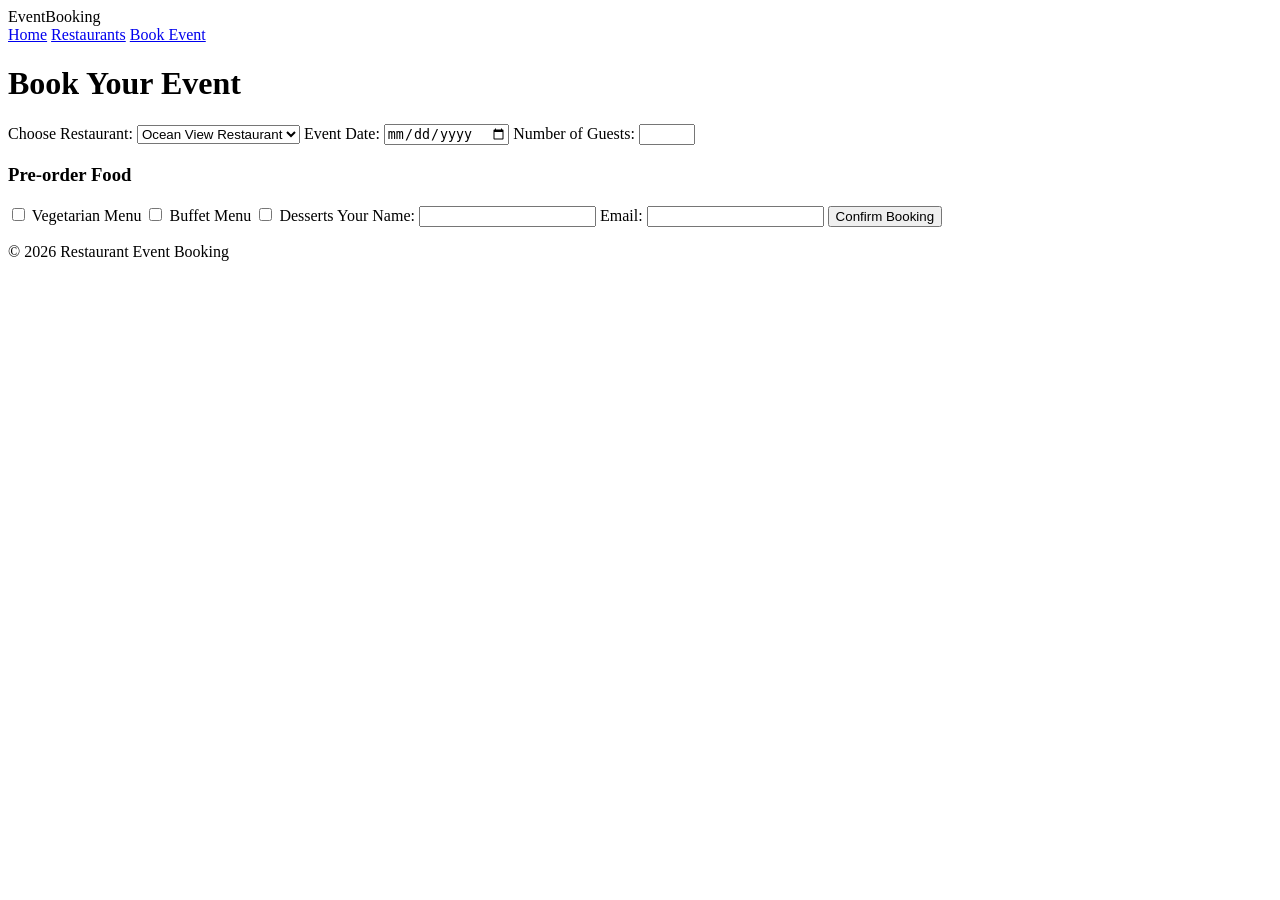
==== booking.html @ 02673bd4 "update" ====
<!DOCTYPE html>
<html lang="en">
<head>
  <meta charset="UTF-8">
  <title>Book Event</title>
  <link rel="stylesheet" href="css/style.css">
</head>
<body>
  <header>
    <div class="logo"> EventBooking</div>
    <nav>
      <a href="index.html">Home</a>
      <a href="events.html">Restaurants</a>
      <a href="booking.html" class="active">Book Event</a>
    </nav>
  </header>

  <main>
    <h1>Book Your Event</h1>
    <form action="confirmation.html" method="get">
      <label for="restaurant">Choose Restaurant:</label>
      <select id="restaurant" name="restaurant" required>
        <option value="Ocean View">Ocean View Restaurant</option>
        <option value="City Lights">City Lights Bistro</option>
      </select>

      <label for="date">Event Date:</label>
      <input type="date" id="date" name="date" required>

      <label for="guests">Number of Guests:</label>
      <input type="number" id="guests" name="guests" min="1" max="200" required>

      <h3>Pre‑order Food</h3>
      <label><input type="checkbox" name="food" value="Vegetarian"> Vegetarian Menu</label>
      <label><input type="checkbox" name="food" value="Buffet"> Buffet Menu</label>
      <label><input type="checkbox" name="food" value="Desserts"> Desserts</label>

      <label for="name">Your Name:</label>
      <input type="text" id="name" name="name" required>

      <label for="email">Email:</label>
      <input type="email" id="email" name="email" required>

      <button type="submit">Confirm Booking</button>
    </form>
  </main>

  <footer>
    <p>&copy; 2026 Restaurant Event Booking</p>
  </footer>
</body>
</html>
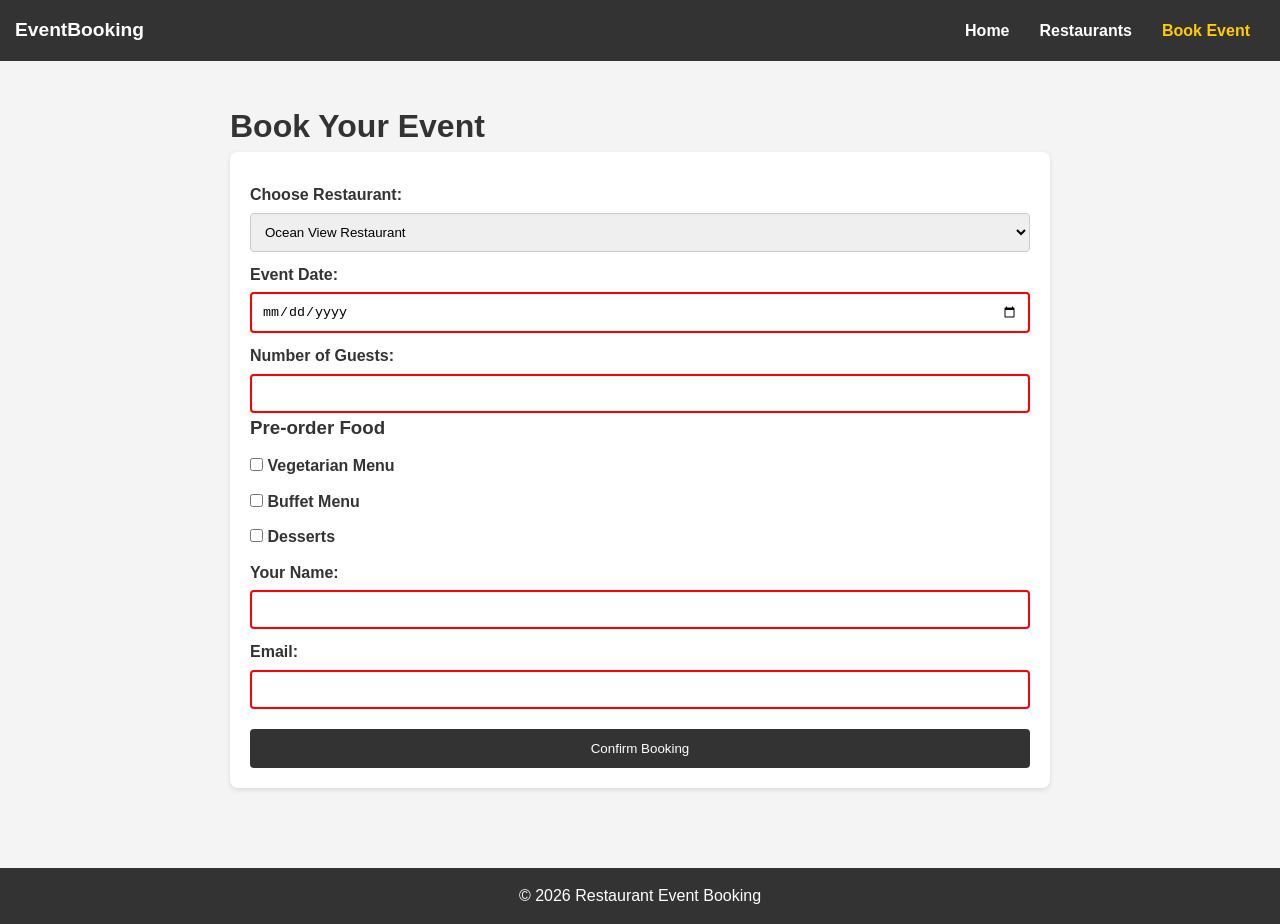
==== commit 2567b93a: "basic web site" ====
--- a/booking.html
+++ b/booking.html
@@ -3,7 +3,7 @@
 <head>
   <meta charset="UTF-8">
   <title>Book Event</title>
-  <link rel="stylesheet" href="css/style.css">
+  <link rel="stylesheet" href="style.css">
 </head>
 <body>
   <header>
--- a/style.css
+++ b/style.css
@@ -0,0 +1,198 @@
+/* ===========================
+   Global Reset & Base Styles
+   =========================== */
+* {
+  margin: 0;
+  padding: 0;
+  box-sizing: border-box;
+}
+
+body {
+  font-family: 'Poppins', Arial, sans-serif;
+  background: #f4f4f4;
+  color: #333;
+  line-height: 1.6;
+}
+
+/* ===========================
+   Header & Navigation
+   =========================== */
+header {
+  background: #333;
+  color: white;
+  padding: 15px;
+  display: flex;
+  justify-content: space-between;
+  align-items: center;
+}
+
+.logo {
+  font-weight: 600;
+  font-size: 1.2em;
+}
+
+nav {
+  display: flex;
+  justify-content: center;
+}
+
+nav a {
+  color: white;
+  margin: 0 15px;
+  text-decoration: none;
+  font-weight: 600;
+}
+
+nav a.active,
+nav a:hover {
+  color: #ffcc00;
+}
+
+/* ===========================
+   Hero Section
+   =========================== */
+.hero {
+  background: url('images/restaurant.jpg') no-repeat center center/cover;
+  color: white;
+  text-align: center;
+  padding: 120px 20px;
+  position: relative;
+}
+
+.hero::before {
+  content: "";
+  position: absolute;
+  top: 0; left: 0;
+  width: 100%; height: 100%;
+  background: rgba(0,0,0,0.5);
+}
+
+.hero h2, .hero p, .hero a {
+  position: relative;
+  z-index: 1;
+}
+
+/* ===========================
+   Buttons
+   =========================== */
+.btn {
+  background: #ffcc00;
+  color: #333;
+  padding: 12px 20px;
+  text-decoration: none;
+  border-radius: 5px;
+  display: inline-block;
+  margin-top: 15px;
+  transition: background 0.3s ease;
+}
+
+.btn:hover {
+  background: #ffaa00;
+}
+
+/* ===========================
+   Main Content
+   =========================== */
+main {
+  max-width: 900px;
+  margin: 0 auto;
+  padding: 40px;
+}
+
+/* ===========================
+   Restaurant Cards
+   =========================== */
+.card-grid {
+  display: grid;
+  grid-template-columns: repeat(auto-fit, minmax(280px, 1fr));
+  gap: 20px;
+}
+
+.card {
+  background: white;
+  padding: 20px;
+  border-radius: 8px;
+  box-shadow: 0 2px 8px rgba(0,0,0,0.1);
+  transition: transform 0.3s ease, box-shadow 0.3s ease;
+}
+
+.card:hover {
+  transform: translateY(-5px);
+  box-shadow: 0 4px 12px rgba(0,0,0,0.2);
+}
+
+/* ===========================
+   Forms
+   =========================== */
+form {
+  background: white;
+  padding: 20px;
+  border-radius: 8px;
+  box-shadow: 0 2px 5px rgba(0,0,0,0.1);
+  display: flex;
+  flex-direction: column;
+}
+
+label {
+  margin-top: 10px;
+  font-weight: 600;
+}
+
+input, select {
+  padding: 10px;
+  margin-top: 5px;
+  border: 1px solid #ccc;
+  border-radius: 4px;
+}
+
+/* Validation feedback */
+input:invalid {
+  border: 2px solid red;
+}
+input:valid {
+  border: 2px solid green;
+}
+
+button {
+  margin-top: 20px;
+  padding: 12px;
+  background: #333;
+  color: white;
+  border: none;
+  border-radius: 4px;
+  cursor: pointer;
+  transition: background 0.3s ease;
+}
+
+button:hover {
+  background: #555;
+}
+
+/* ===========================
+   Footer
+   =========================== */
+footer {
+  background: #333;
+  color: white;
+  text-align: center;
+  padding: 15px;
+  margin-top: 40px;
+}
+
+/* ===========================
+   Responsive Design
+   =========================== */
+@media (max-width: 768px) {
+  nav {
+    flex-direction: column;
+  }
+  nav a {
+    margin: 10px 0;
+  }
+  main {
+    padding: 20px;
+  }
+  .hero {
+    padding: 80px 20px;
+  }
+}
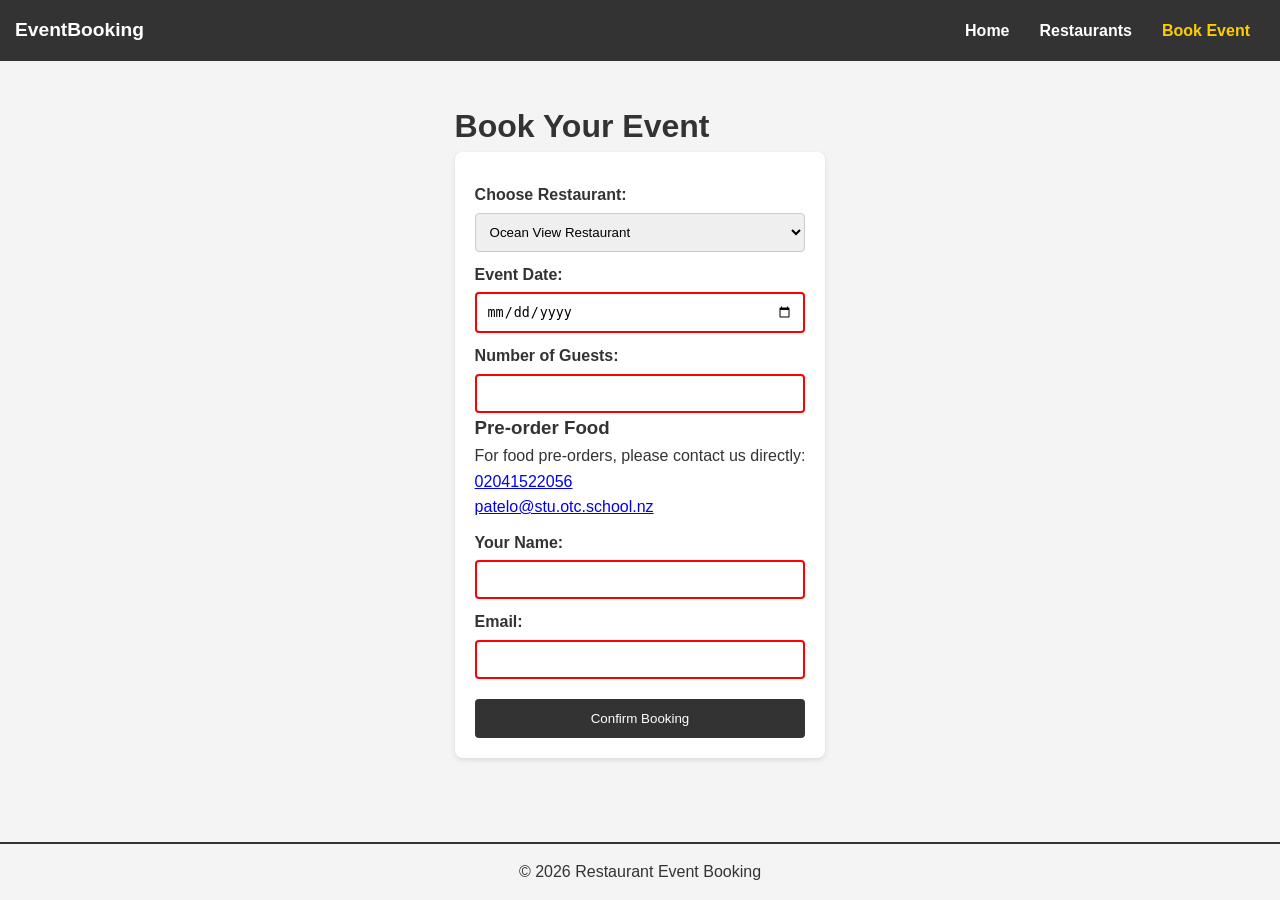
==== commit 55e353ce: "update" ====
--- a/booking.html
+++ b/booking.html
@@ -6,8 +6,9 @@
   <link rel="stylesheet" href="style.css">
 </head>
 <body>
+  <!-- Header -->
   <header>
-    <div class="logo"> EventBooking</div>
+    <div class="logo">EventBooking</div>
     <nav>
       <a href="index.html">Home</a>
       <a href="events.html">Restaurants</a>
@@ -15,38 +16,57 @@
     </nav>
   </header>
 
+  <!-- Main Content -->
   <main>
     <h1>Book Your Event</h1>
     <form action="confirmation.html" method="get">
+      <!-- Restaurant Selection -->
       <label for="restaurant">Choose Restaurant:</label>
       <select id="restaurant" name="restaurant" required>
         <option value="Ocean View">Ocean View Restaurant</option>
         <option value="City Lights">City Lights Bistro</option>
       </select>
 
+      <!-- Date -->
       <label for="date">Event Date:</label>
       <input type="date" id="date" name="date" required>
 
+      <!-- Guests -->
       <label for="guests">Number of Guests:</label>
       <input type="number" id="guests" name="guests" min="1" max="200" required>
 
+      <!-- Pre-order Food Contact -->
       <h3>Pre‑order Food</h3>
-      <label><input type="checkbox" name="food" value="Vegetarian"> Vegetarian Menu</label>
-      <label><input type="checkbox" name="food" value="Buffet"> Buffet Menu</label>
-      <label><input type="checkbox" name="food" value="Desserts"> Desserts</label>
+      <p>For food pre‑orders, please contact us directly:</p>
+      <p><a href="tel:02041522056">02041522056</a></p>
+      <p><a href="mailto:patelo@stu.otc.school.nz">patelo@stu.otc.school.nz</a></p>
 
+      <!-- User Info -->
       <label for="name">Your Name:</label>
       <input type="text" id="name" name="name" required>
 
       <label for="email">Email:</label>
       <input type="email" id="email" name="email" required>
 
+      <!-- Submit -->
       <button type="submit">Confirm Booking</button>
     </form>
   </main>
 
+  <!-- Footer -->
   <footer>
     <p>&copy; 2026 Restaurant Event Booking</p>
   </footer>
+
+  <!-- Auto-select restaurant based on query string -->
+  <script>
+    window.onload = function() {
+      const params = new URLSearchParams(window.location.search);
+      const restaurant = params.get("restaurant");
+      if (restaurant) {
+        document.getElementById("restaurant").value = restaurant;
+      }
+    };
+  </script>
 </body>
 </html>
--- a/style.css
+++ b/style.css
@@ -5,6 +5,10 @@
   margin: 0;
   padding: 0;
   box-sizing: border-box;
+}
+
+html, body {
+  height: 100%; /* make body take full height */
 }
 
 body {
@@ -12,6 +16,8 @@
   background: #f4f4f4;
   color: #333;
   line-height: 1.6;
+  display: flex;
+  flex-direction: column; /* stack header, content, footer */
 }
 
 /* ===========================
@@ -57,6 +63,7 @@
   text-align: center;
   padding: 120px 20px;
   position: relative;
+  flex: 1; /* make hero expand to fill space */
 }
 
 .hero::before {
@@ -97,6 +104,7 @@
   max-width: 900px;
   margin: 0 auto;
   padding: 40px;
+  flex: 1; /* allow main to grow */
 }
 
 /* ===========================
@@ -172,11 +180,11 @@
    Footer
    =========================== */
 footer {
-  background: #333;
-  color: white;
+  color: #333;
   text-align: center;
   padding: 15px;
-  margin-top: 40px;
+  border-top: 2px solid #333; /* thin line */
+  margin-top: auto; /* push footer to bottom */
 }
 
 /* ===========================
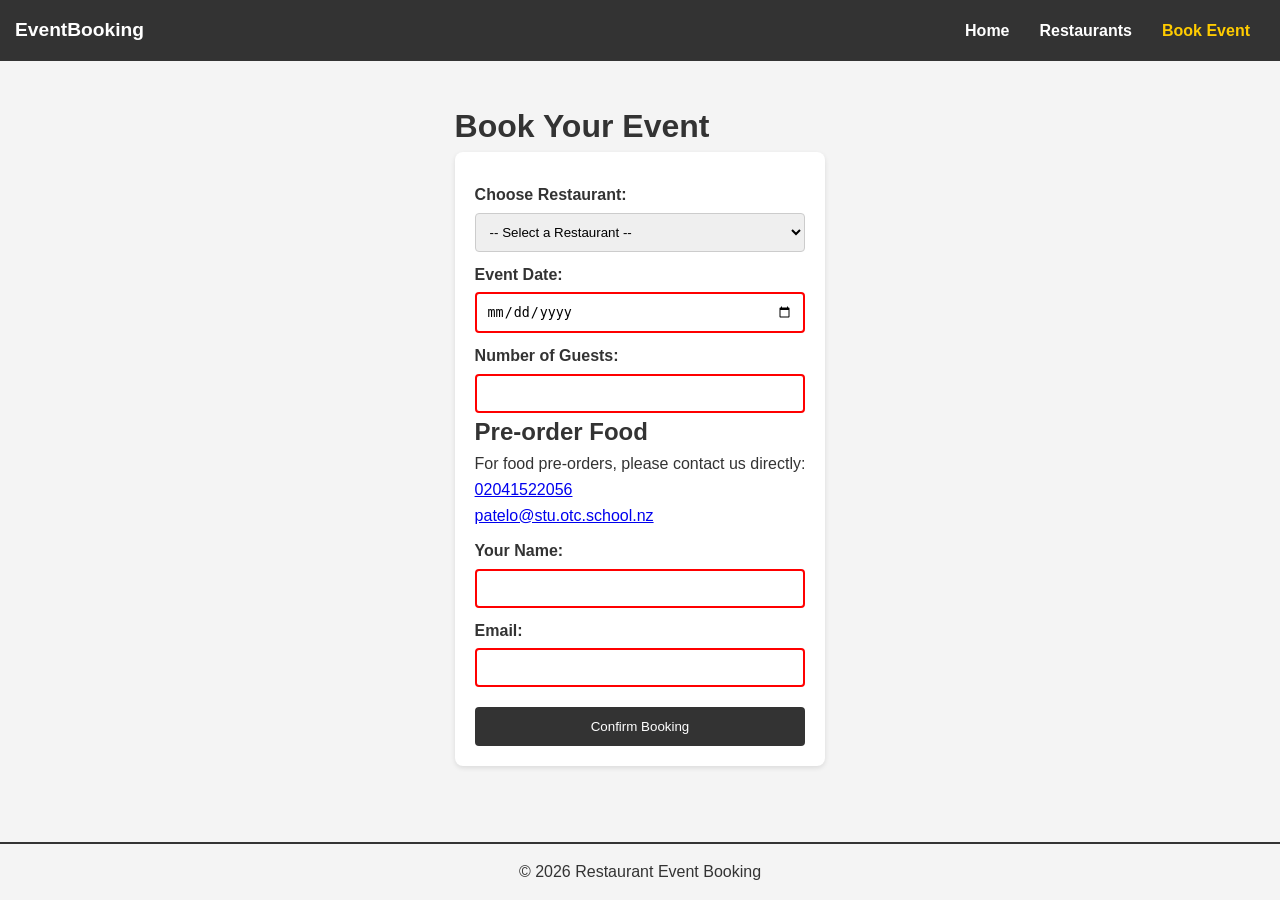
==== commit 965bbf7e: "improvements" ====
--- a/booking.html
+++ b/booking.html
@@ -20,9 +20,11 @@
   <main>
     <h1>Book Your Event</h1>
     <form action="confirmation.html" method="get">
+
       <!-- Restaurant Selection -->
       <label for="restaurant">Choose Restaurant:</label>
       <select id="restaurant" name="restaurant" required>
+        <option value="">-- Select a Restaurant --</option>
         <option value="Ocean View">Ocean View Restaurant</option>
         <option value="City Lights">City Lights Bistro</option>
       </select>
@@ -36,7 +38,7 @@
       <input type="number" id="guests" name="guests" min="1" max="200" required>
 
       <!-- Pre-order Food Contact -->
-      <h3>Pre‑order Food</h3>
+      <h2>Pre‑order Food</h2>
       <p>For food pre‑orders, please contact us directly:</p>
       <p><a href="tel:02041522056">02041522056</a></p>
       <p><a href="mailto:patelo@stu.otc.school.nz">patelo@stu.otc.school.nz</a></p>
@@ -55,7 +57,7 @@
 
   <!-- Footer -->
   <footer>
-    <p>&copy; 2026 Restaurant Event Booking</p>
+    &copy; 2026 Restaurant Event Booking
   </footer>
 
   <!-- Auto-select restaurant based on query string -->
--- a/style.css
+++ b/style.css
@@ -8,7 +8,7 @@
 }
 
 html, body {
-  height: 100%; /* make body take full height */
+  height: 100%;
 }
 
 body {
@@ -17,7 +17,7 @@
   color: #333;
   line-height: 1.6;
   display: flex;
-  flex-direction: column; /* stack header, content, footer */
+  flex-direction: column;
 }
 
 /* ===========================
@@ -63,7 +63,7 @@
   text-align: center;
   padding: 120px 20px;
   position: relative;
-  flex: 1; /* make hero expand to fill space */
+  flex: 1;
 }
 
 .hero::before {
@@ -104,7 +104,7 @@
   max-width: 900px;
   margin: 0 auto;
   padding: 40px;
-  flex: 1; /* allow main to grow */
+  flex: 1;
 }
 
 /* ===========================
@@ -153,10 +153,10 @@
   border-radius: 4px;
 }
 
-/* Validation feedback */
 input:invalid {
   border: 2px solid red;
 }
+
 input:valid {
   border: 2px solid green;
 }
@@ -183,8 +183,8 @@
   color: #333;
   text-align: center;
   padding: 15px;
-  border-top: 2px solid #333; /* thin line */
-  margin-top: auto; /* push footer to bottom */
+  border-top: 2px solid #333;
+  margin-top: auto;
 }
 
 /* ===========================
@@ -203,4 +203,107 @@
   .hero {
     padding: 80px 20px;
   }
-}
+
+  /* Stack hours + menu on mobile */
+  .details-row {
+    flex-direction: column;
+  }
+}
+
+/* ===========================
+   Restaurant Details Page
+   =========================== */
+
+
+/* Overview, Reviews, Buttons */
+.overview,
+.reviews,
+.details-buttons {
+  background: white;
+  padding: 20px;
+  margin: 20px auto;
+  max-width: 900px;
+  border-radius: 8px;
+  box-shadow: 0 2px 8px rgba(0,0,0,0.1);
+}
+
+/* ===========================
+   FIXED: Hours + Menu Same Size
+   =========================== */
+
+.details-row {
+  display: flex;
+  gap: 20px;
+  max-width: 900px;
+  margin: 20px auto;
+}
+
+.details-row .hours,
+.details-row .menu {
+  flex: 1;
+  background: white;
+  padding: 20px;
+  border-radius: 8px;
+  box-shadow: 0 2px 8px rgba(0,0,0,0.1);
+
+  /* Prevent overflow */
+  overflow: hidden;
+
+  /* Keep layout clean */
+  display: flex;
+  flex-direction: column;
+}
+
+/* Opening Hours Table */
+.hours table {
+  width: 100%;
+  border-collapse: collapse;
+  margin-top: 10px;
+}
+
+.hours table td {
+  padding: 10px;
+  border-bottom: 1px solid #ddd;
+  font-size: 0.95em;
+}
+
+/* Menu Section */
+.menu h4 {
+  margin-top: 15px;
+  margin-bottom: 5px;
+}
+
+.menu ul {
+  margin-left: 20px;
+  margin-bottom: 10px;
+}
+
+.menu ul li {
+  margin-bottom: 6px;
+}
+
+/* Reviews Section */
+.review {
+  margin-bottom: 20px;
+  padding-bottom: 10px;
+  border-bottom: 1px solid #eee;
+}
+
+.review-rating {
+  font-size: 1.2em;
+  margin-bottom: 5px;
+}
+
+.review-author {
+  font-size: 0.9em;
+  color: #555;
+}
+
+/* Buttons Section */
+.details-buttons {
+  text-align: center;
+}
+
+.details-buttons .btn {
+  margin: 10px;
+}
